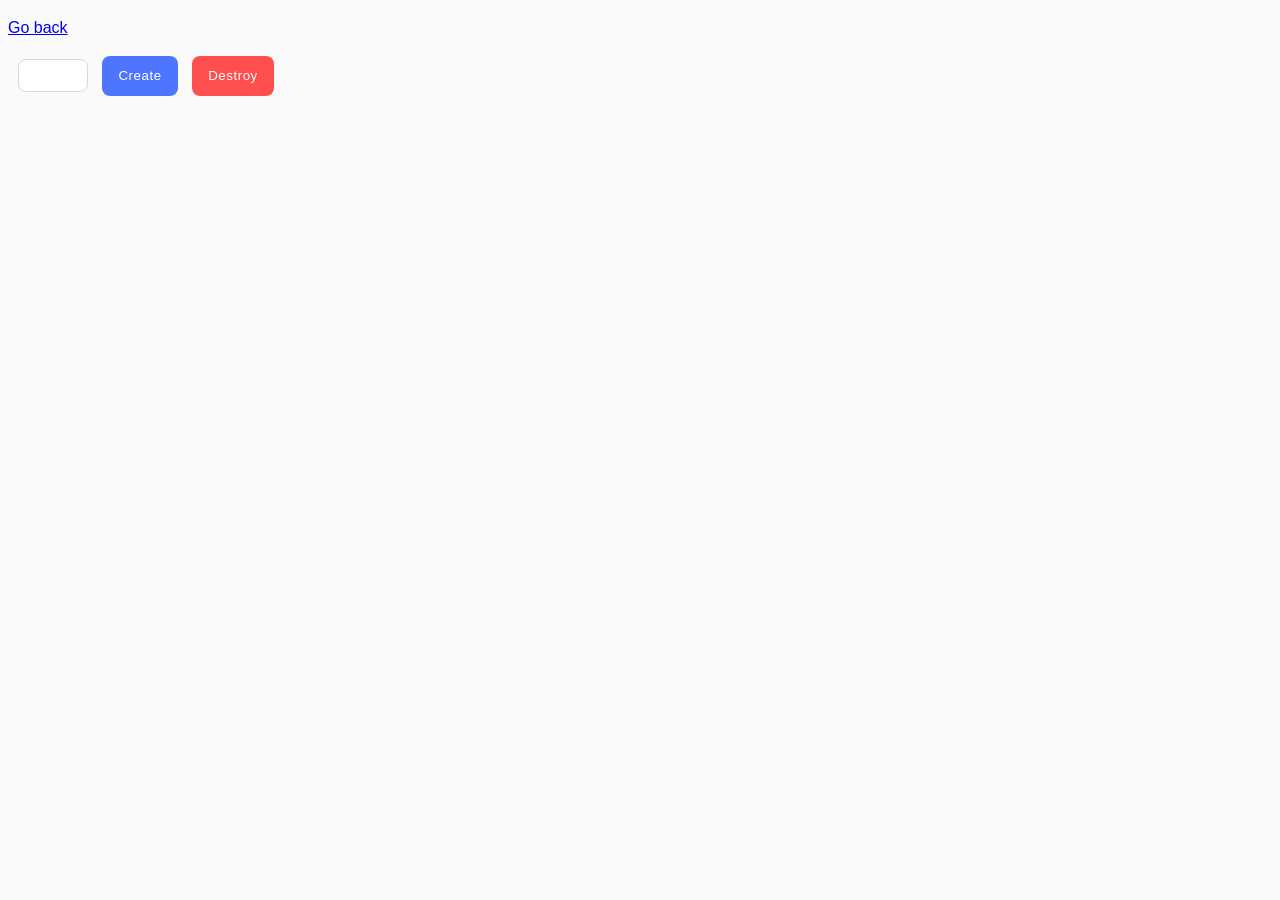
==== task-5.html @ fc93b495 "dom evetns" ====
<!DOCTYPE html>
<html lang="en">
  <head>
    <meta charset="UTF-8" />
    <meta name="viewport" content="width=device-width, initial-scale=1.0" />
    <title>Task 6</title>
    <link rel="stylesheet" href="./css/common.css" />
  </head>
  <body>
    <p><a href="./index.html">Go back</a></p>
    
    <div id="controls">
      <input type="number" min="1" max="100" step="1" />
      <button type="button" data-create>Create</button>
      <button type="button" data-destroy>Destroy</button>
    </div>

    <div id="boxes"></div>

    <script src="./js/task-6.js" type="module"></script>
  </body>
</html>
---- css/common.css ----
* {
  box-sizing: border-box;
  padding: 0px;
}

body {
  font-family: -apple-system, BlinkMacSystemFont, 'Segoe UI', Roboto, Oxygen,
    Ubuntu, Cantarell, 'Open Sans', 'Helvetica Neue', sans-serif;
  -webkit-font-smoothing: antialiased;
  -moz-osx-font-smoothing: grayscale;
  background-color: #fafafa;
  color: #212121;
  line-height: 1.5;
}
.gallery{
  display: flex;
  list-style: none;
  flex-wrap: wrap;
  gap: 10px;
  margin-left: 10px;
}
.gallery li img{
  width: 360px;
  height: 300px;
}
#boxes{
  display: flex;
  gap: 10px;
  margin-top: 10px;
  margin-left: 10px;
}
#categories{
  list-style: none;
  display: flex;
  flex-direction: column;
  gap: 30px;
  margin-left: 50px;
}
.item{
  background-color: rgb(246, 246, 254);
  width: 392px;
  padding: 16px;
  border-radius: 8px;
}
.item ul{
  list-style: none;
}
.item ul li{
  width: 360px;
  padding: 10px;
  border: 1px solid rgb(216, 216,222);
  margin: 10px 0px;
  border-radius: 8px;
}
h2{
  font-size: 24px;
  letter-spacing: 0.04em;
  line-height: 2rem;
}
#name-input{
  width: 360px;
  padding: 10px;
  border-radius: 8px;
  border: 1px solid rgb(216, 216,222);
  margin-left: 10px;
}
h1{
  margin-left: 10px;
}
.login-form{
  margin-left: 10px;
}
.login-form input{
  width: 360px;
  border-radius: 8px;
  border: 1px solid rgb(216, 216,222);
  padding: 10px;
  display: block;
  margin: 15px 0px;
}
.login-form button{
  display: block;
  padding: 10px 15px;
  color: white;
  background-color: rgb(78, 117, 255);
  border-radius: 8px;
  border: none;
  margin-top: 20px;
  line-height: 1.5rem;
  letter-spacing: 0.04em;
}
.change-color{
  padding: 10px 15px;
  color: white;
  background-color: rgb(78, 117, 255);
  border-radius: 8px;
  border: none;
  line-height: 1.5rem;
  letter-spacing: 0.04em;
  margin-left: 10px;
}
#controls{
  margin-left: 10px;
}
#controls input{
  border: 1px solid rgb(216, 216,222);
  border-radius: 8px;
  padding: 8px 10px;
}
#controls button[data-create]{
  padding: 8px 16px;
    color: white;
    background-color: rgb(78, 117, 255);
    border-radius: 8px;
    border: none;
    line-height: 1.5rem;
    letter-spacing: 0.04em;
    margin-left: 10px;
}
#controls button[data-destroy]{
  padding: 8px 16px;
    color: white;
    background-color: rgb(255,78,78);
    border-radius: 8px;
    border: none;
    line-height: 1.5rem;
    letter-spacing: 0.04em;
    margin-left: 10px;
}
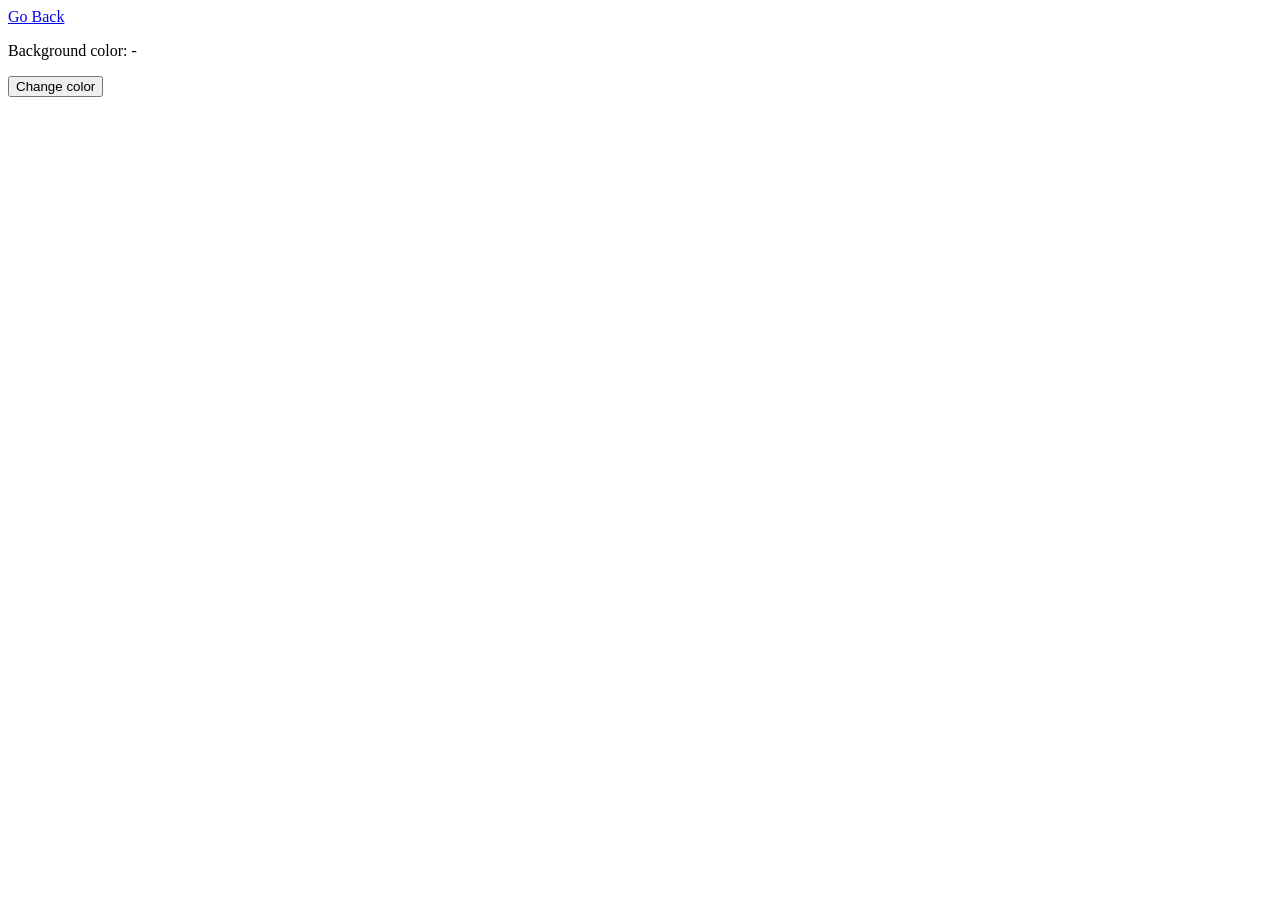
==== commit 60908469: "task 5 fix" ====
--- a/task-5.html
+++ b/task-5.html
@@ -1,22 +1,18 @@
 <!DOCTYPE html>
 <html lang="en">
-  <head>
-    <meta charset="UTF-8" />
-    <meta name="viewport" content="width=device-width, initial-scale=1.0" />
-    <title>Task 6</title>
-    <link rel="stylesheet" href="./css/common.css" />
-  </head>
-  <body>
-    <p><a href="./index.html">Go back</a></p>
+<head>
+    <meta charset="UTF-8">
+    <meta name="viewport" content="width=device-width, initial-scale=1.0">
+    <title>task-5</title>
+    <link rel="stylesheet" href="./css/style.css">
+</head>
+<body>
+    <a href="index.html">Go Back</a>
+    <div class="widget">
+        <p>Background color: <span class="color">-</span></p>
+        <button type="button" class="change-color">Change color</button>
+    </div>
     
-    <div id="controls">
-      <input type="number" min="1" max="100" step="1" />
-      <button type="button" data-create>Create</button>
-      <button type="button" data-destroy>Destroy</button>
-    </div>
-
-    <div id="boxes"></div>
-
-    <script src="./js/task-6.js" type="module"></script>
-  </body>
+    <script type="module" src="/js/task-5.js"></script>
+</body>
 </html>
